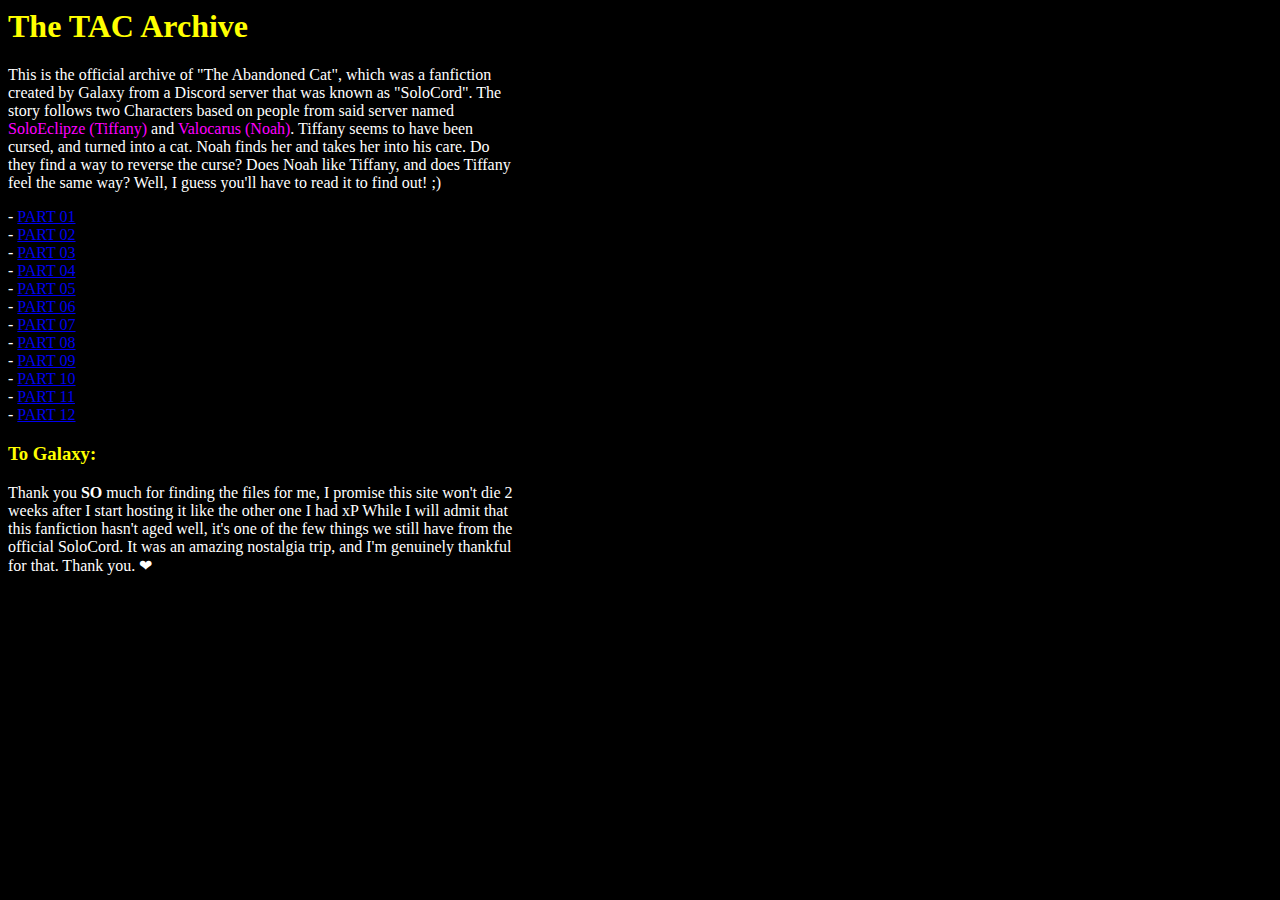
==== tac/index.html @ 19922c9f "Update index.html" ====
<html>
    <head>
        <link rel="stylesheet" type="text/css" href="style.css">
        <script>
            document.documentElement.style.setProperty("--rainbowSpeed", "4s");
        </script>
        <style>
            body {
                background-color: black;
                color: white;
            }
        </style>
        <title>TAC Archive</title>
    </head>
    <body style="width: 512px">
        <h1 style="color:yellow;">The TAC Archive</h1>
        <p>This is the official archive of "The Abandoned Cat", which was a fanfiction created by Galaxy from a Discord server that was known as "SoloCord". The story follows two Characters based on people from said server named <span onmouseover="document.getElementById('tiffany').style.display='block';" onmouseout="document.getElementById('tiffany').style.display='none';" style="color:magenta;">SoloEclipze (Tiffany)</span> and <span onmouseover="document.getElementById('noah').style.display='block';" onmouseout="document.getElementById('noah').style.display='none';" style="color:magenta;">Valocarus (Noah)</span>. Tiffany seems to have been cursed, and turned into a cat. Noah finds her and takes her into his care. Do they find a way to reverse the curse? Does Noah like Tiffany, and does Tiffany feel the same way? Well, I guess you'll have to read it to find out! ;)</p>
        <p>- <a class="rainbowFade" href="The_Abandoned_Cat_PART_1_FOR_VALO_AND_SOLO.txt" style="animation-delay: 0.00s;">PART 01</a><br>
           - <a class="rainbowFade" href="The_Abandoned_Cat_PART_2_FOR_VALO_AND_SOLO.txt" style="animation-delay: 0.15s;">PART 02</a><br>
           - <a class="rainbowFade" href="The_Abandoned_Cat_PART_3_FOR_VALO_AND_SOLO.txt" style="animation-delay: 0.30s;">PART 03</a><br>
           - <a class="rainbowFade" href="The_Abandoned_Cat_PART_4_FOR_VALO_AND_SOLO.txt" style="animation-delay: 0.45s;">PART 04</a><br>
           - <a class="rainbowFade" href="The_Abandoned_Cat_PART_5_FOR_VALO_AND_SOLO.txt" style="animation-delay: 0.60s;">PART 05</a><br>
           - <a class="rainbowFade" href="The_Abandoned_Cat_PART_6_FOR_VALO_AND_SOLO.txt" style="animation-delay: 0.75s;">PART 06</a><br>
           - <a class="rainbowFade" href="The_Abandoned_Cat_PART_7_FOR_VALO_AND_SOLO.txt" style="animation-delay: 0.90s;">PART 07</a><br>
           - <a class="rainbowFade" href="The_Abandoned_Cat_PART_8_FOR_VALO_AND_SOLO.txt" style="animation-delay: 1.05s;">PART 08</a><br>
           - <a class="rainbowFade" href="The_Abandoned_Cat_PART_9_FOR_VALO_AND_SOLO.txt" style="animation-delay: 1.20s;">PART 09</a><br>
           - <a class="rainbowFade" href="The_Abandoned_Cat_PART_10_FOR_VALO_AND_SOLO.txt" style="animation-delay: 1.35s;">PART 10</a><br>
           - <a class="rainbowFade" href="The_Abandoned_Cat_PART_11_FOR_VALO_AND_SOLO.txt" style="animation-delay: 1.50s;">PART 11</a><br>
           - <a class="rainbowFade" href="The_Abandoned_Cat_PART_12_FOR_VALO_AND_SOLO.txt" style="animation-delay: 1.65s;">PART 12</a></p>
        <h3 style="color:yellow;">To Galaxy:</h3>
        <p>Thank you <b>SO</b> much for finding the files for me, I promise this site won't die 2 weeks after I start hosting it like the other one I had xP While I will admit that this fanfiction hasn't aged well, it's one of the few things we still have from the official SoloCord. It was an amazing nostalgia trip, and I'm genuinely thankful for that. Thank you. &#x2764</p>
        <img id="tiffany" src="DChRgT9XsAEX0-d.jpg" style="border-radius:1%; display:none; left:528px; position:absolute; top:16px;" width="192px"></img>
        <img id="noah" src="C-oOOdHXsAAMcIw.jpg" style="border-radius:1%; display:none; left:528px; position:absolute; top:16px;" width="192px"></img>
    </body>
</html>
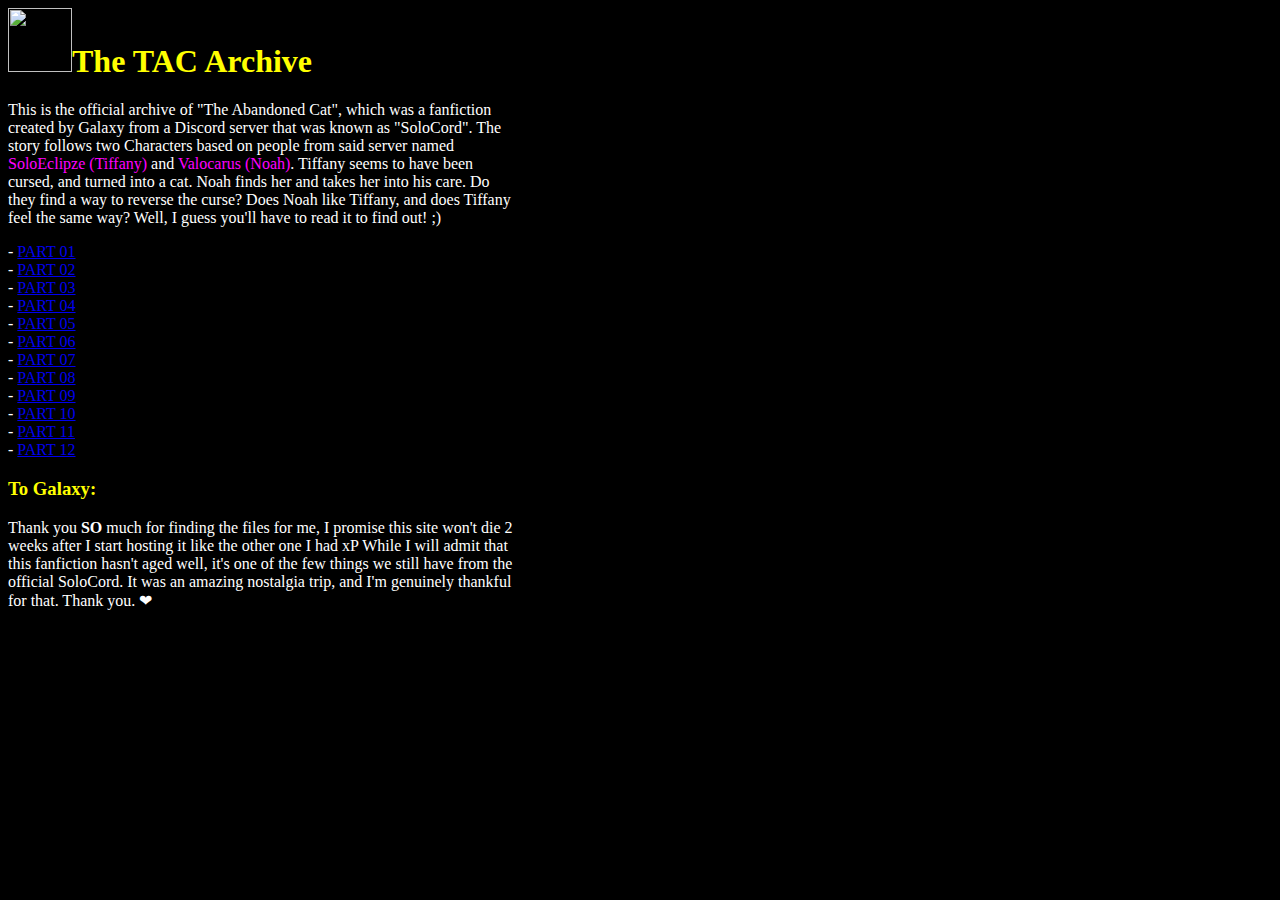
==== commit 27709cd1: "Update index.html" ====
--- a/tac/index.html
+++ b/tac/index.html
@@ -2,7 +2,7 @@
     <head>
         <link rel="stylesheet" type="text/css" href="style.css">
         <script>
-            document.documentElement.style.setProperty("--rainbowSpeed", "4s");
+            document.documentElement.style.setProperty("--rainbowSpeed", "2s");
         </script>
         <style>
             body {
@@ -13,20 +13,20 @@
         <title>TAC Archive</title>
     </head>
     <body style="width: 512px">
-        <h1 style="color:yellow;">The TAC Archive</h1>
+        <h1 style="color:yellow;"><image height="64px" src="folder.png" width="64px"></img>The TAC Archive</h1>
         <p>This is the official archive of "The Abandoned Cat", which was a fanfiction created by Galaxy from a Discord server that was known as "SoloCord". The story follows two Characters based on people from said server named <span onmouseover="document.getElementById('tiffany').style.display='block';" onmouseout="document.getElementById('tiffany').style.display='none';" style="color:magenta;">SoloEclipze (Tiffany)</span> and <span onmouseover="document.getElementById('noah').style.display='block';" onmouseout="document.getElementById('noah').style.display='none';" style="color:magenta;">Valocarus (Noah)</span>. Tiffany seems to have been cursed, and turned into a cat. Noah finds her and takes her into his care. Do they find a way to reverse the curse? Does Noah like Tiffany, and does Tiffany feel the same way? Well, I guess you'll have to read it to find out! ;)</p>
-        <p>- <a class="rainbowFade" href="The_Abandoned_Cat_PART_1_FOR_VALO_AND_SOLO.txt" style="animation-delay: 0.00s;">PART 01</a><br>
-           - <a class="rainbowFade" href="The_Abandoned_Cat_PART_2_FOR_VALO_AND_SOLO.txt" style="animation-delay: 0.15s;">PART 02</a><br>
-           - <a class="rainbowFade" href="The_Abandoned_Cat_PART_3_FOR_VALO_AND_SOLO.txt" style="animation-delay: 0.30s;">PART 03</a><br>
-           - <a class="rainbowFade" href="The_Abandoned_Cat_PART_4_FOR_VALO_AND_SOLO.txt" style="animation-delay: 0.45s;">PART 04</a><br>
-           - <a class="rainbowFade" href="The_Abandoned_Cat_PART_5_FOR_VALO_AND_SOLO.txt" style="animation-delay: 0.60s;">PART 05</a><br>
-           - <a class="rainbowFade" href="The_Abandoned_Cat_PART_6_FOR_VALO_AND_SOLO.txt" style="animation-delay: 0.75s;">PART 06</a><br>
-           - <a class="rainbowFade" href="The_Abandoned_Cat_PART_7_FOR_VALO_AND_SOLO.txt" style="animation-delay: 0.90s;">PART 07</a><br>
-           - <a class="rainbowFade" href="The_Abandoned_Cat_PART_8_FOR_VALO_AND_SOLO.txt" style="animation-delay: 1.05s;">PART 08</a><br>
-           - <a class="rainbowFade" href="The_Abandoned_Cat_PART_9_FOR_VALO_AND_SOLO.txt" style="animation-delay: 1.20s;">PART 09</a><br>
-           - <a class="rainbowFade" href="The_Abandoned_Cat_PART_10_FOR_VALO_AND_SOLO.txt" style="animation-delay: 1.35s;">PART 10</a><br>
-           - <a class="rainbowFade" href="The_Abandoned_Cat_PART_11_FOR_VALO_AND_SOLO.txt" style="animation-delay: 1.50s;">PART 11</a><br>
-           - <a class="rainbowFade" href="The_Abandoned_Cat_PART_12_FOR_VALO_AND_SOLO.txt" style="animation-delay: 1.65s;">PART 12</a></p>
+        <p>- <a class="rainbowFade" href="The_Abandoned_Cat_PART_1_FOR_VALO_AND_SOLO.txt" style="animation-delay: 0.0s;">PART 01</a><br>
+           - <a class="rainbowFade" href="The_Abandoned_Cat_PART_2_FOR_VALO_AND_SOLO.txt" style="animation-delay: 0.2s;">PART 02</a><br>
+           - <a class="rainbowFade" href="The_Abandoned_Cat_PART_3_FOR_VALO_AND_SOLO.txt" style="animation-delay: 0.4s;">PART 03</a><br>
+           - <a class="rainbowFade" href="The_Abandoned_Cat_PART_4_FOR_VALO_AND_SOLO.txt" style="animation-delay: 0.6s;">PART 04</a><br>
+           - <a class="rainbowFade" href="The_Abandoned_Cat_PART_5_FOR_VALO_AND_SOLO.txt" style="animation-delay: 0.8s;">PART 05</a><br>
+           - <a class="rainbowFade" href="The_Abandoned_Cat_PART_6_FOR_VALO_AND_SOLO.txt" style="animation-delay: 1.0s;">PART 06</a><br>
+           - <a class="rainbowFade" href="The_Abandoned_Cat_PART_7_FOR_VALO_AND_SOLO.txt" style="animation-delay: 1.2s;">PART 07</a><br>
+           - <a class="rainbowFade" href="The_Abandoned_Cat_PART_8_FOR_VALO_AND_SOLO.txt" style="animation-delay: 1.4s;">PART 08</a><br>
+           - <a class="rainbowFade" href="The_Abandoned_Cat_PART_9_FOR_VALO_AND_SOLO.txt" style="animation-delay: 1.6s;">PART 09</a><br>
+           - <a class="rainbowFade" href="The_Abandoned_Cat_PART_10_FOR_VALO_AND_SOLO.txt" style="animation-delay: 1.8s;">PART 10</a><br>
+           - <a class="rainbowFade" href="The_Abandoned_Cat_PART_11_FOR_VALO_AND_SOLO.txt" style="animation-delay: 2.0s;">PART 11</a><br>
+           - <a class="rainbowFade" href="The_Abandoned_Cat_PART_12_FOR_VALO_AND_SOLO.txt" style="animation-delay: 2.2s;">PART 12</a></p>
         <h3 style="color:yellow;">To Galaxy:</h3>
         <p>Thank you <b>SO</b> much for finding the files for me, I promise this site won't die 2 weeks after I start hosting it like the other one I had xP While I will admit that this fanfiction hasn't aged well, it's one of the few things we still have from the official SoloCord. It was an amazing nostalgia trip, and I'm genuinely thankful for that. Thank you. &#x2764</p>
         <img id="tiffany" src="DChRgT9XsAEX0-d.jpg" style="border-radius:1%; display:none; left:528px; position:absolute; top:16px;" width="192px"></img>
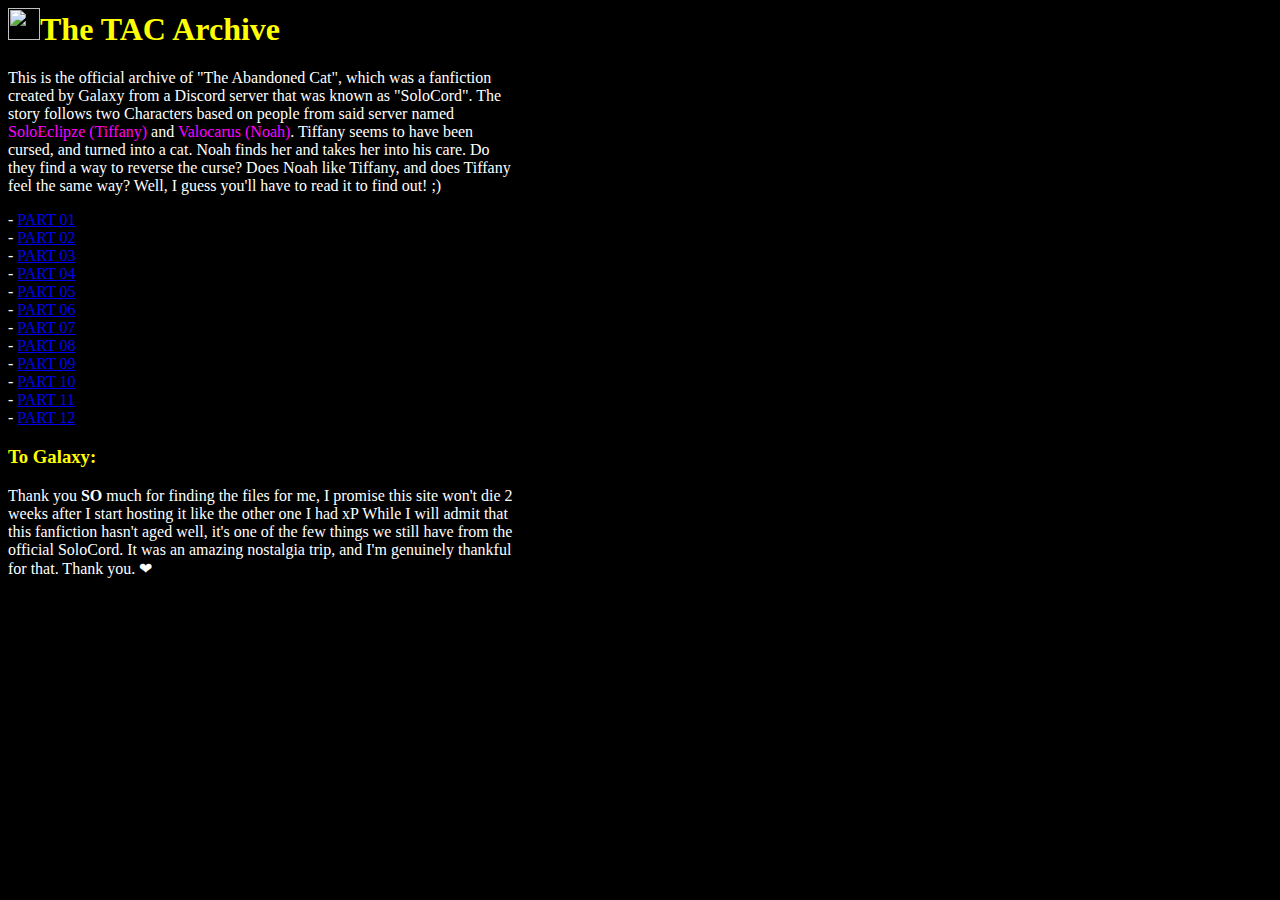
==== commit 5f9b764a: "Update index.html" ====
--- a/tac/index.html
+++ b/tac/index.html
@@ -13,7 +13,7 @@
         <title>TAC Archive</title>
     </head>
     <body style="width: 512px">
-        <h1 style="color:yellow;"><image height="64px" src="folder.png" width="64px"></img>The TAC Archive</h1>
+        <h1 style="color:yellow;"><image height="32px" src="folder.png" width="32px"></img>The TAC Archive</h1>
         <p>This is the official archive of "The Abandoned Cat", which was a fanfiction created by Galaxy from a Discord server that was known as "SoloCord". The story follows two Characters based on people from said server named <span onmouseover="document.getElementById('tiffany').style.display='block';" onmouseout="document.getElementById('tiffany').style.display='none';" style="color:magenta;">SoloEclipze (Tiffany)</span> and <span onmouseover="document.getElementById('noah').style.display='block';" onmouseout="document.getElementById('noah').style.display='none';" style="color:magenta;">Valocarus (Noah)</span>. Tiffany seems to have been cursed, and turned into a cat. Noah finds her and takes her into his care. Do they find a way to reverse the curse? Does Noah like Tiffany, and does Tiffany feel the same way? Well, I guess you'll have to read it to find out! ;)</p>
         <p>- <a class="rainbowFade" href="The_Abandoned_Cat_PART_1_FOR_VALO_AND_SOLO.txt" style="animation-delay: 0.0s;">PART 01</a><br>
            - <a class="rainbowFade" href="The_Abandoned_Cat_PART_2_FOR_VALO_AND_SOLO.txt" style="animation-delay: 0.2s;">PART 02</a><br>
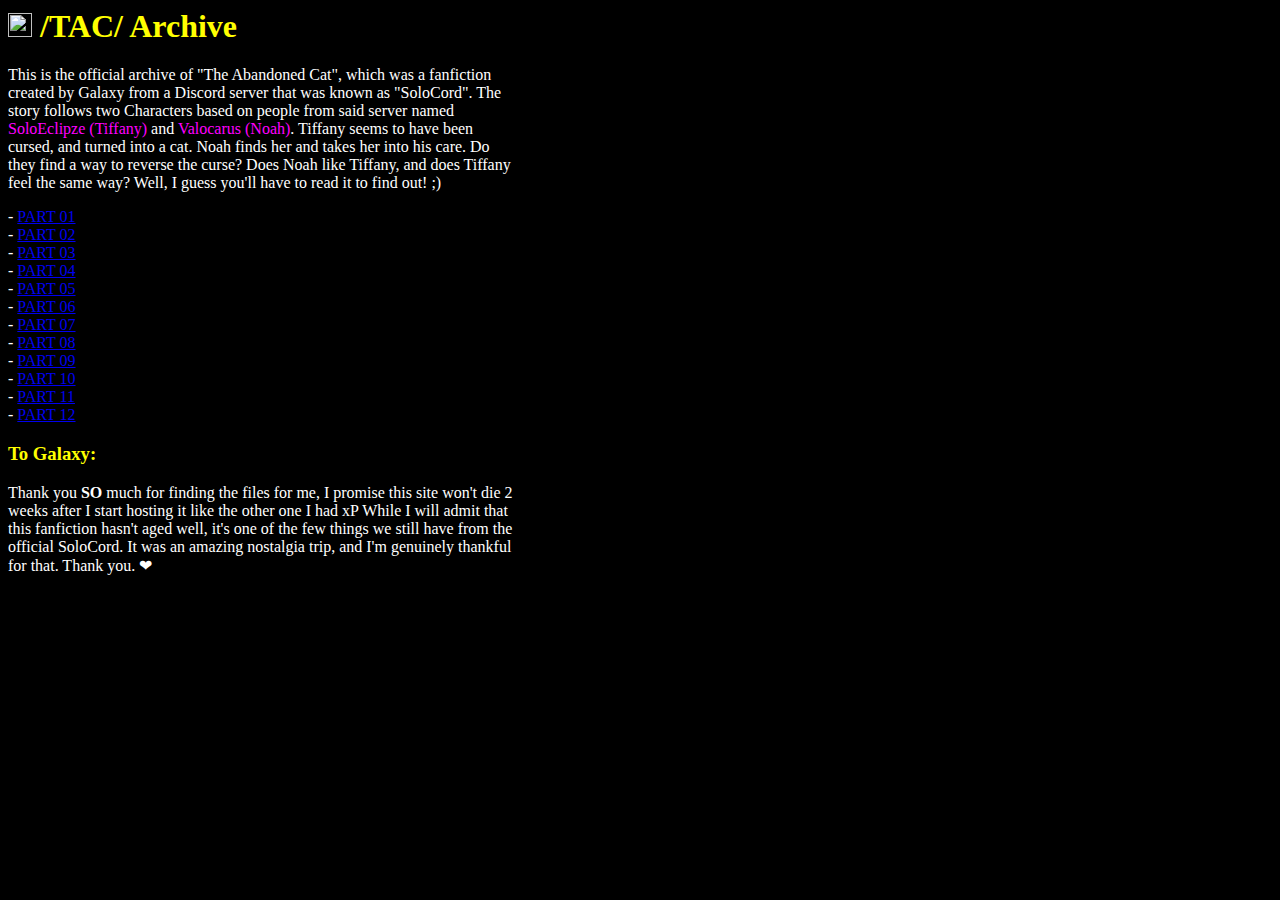
==== commit 7be098ab: "Update index.html" ====
--- a/tac/index.html
+++ b/tac/index.html
@@ -13,7 +13,7 @@
         <title>TAC Archive</title>
     </head>
     <body style="width: 512px">
-        <h1 style="color:yellow;"><image height="32px" src="folder.png" width="32px"></img>The TAC Archive</h1>
+        <h1 style="color:yellow;"><image height="24px" src="folder.png" width="24px"></img> /TAC/ Archive</h1>
         <p>This is the official archive of "The Abandoned Cat", which was a fanfiction created by Galaxy from a Discord server that was known as "SoloCord". The story follows two Characters based on people from said server named <span onmouseover="document.getElementById('tiffany').style.display='block';" onmouseout="document.getElementById('tiffany').style.display='none';" style="color:magenta;">SoloEclipze (Tiffany)</span> and <span onmouseover="document.getElementById('noah').style.display='block';" onmouseout="document.getElementById('noah').style.display='none';" style="color:magenta;">Valocarus (Noah)</span>. Tiffany seems to have been cursed, and turned into a cat. Noah finds her and takes her into his care. Do they find a way to reverse the curse? Does Noah like Tiffany, and does Tiffany feel the same way? Well, I guess you'll have to read it to find out! ;)</p>
         <p>- <a class="rainbowFade" href="The_Abandoned_Cat_PART_1_FOR_VALO_AND_SOLO.txt" style="animation-delay: 0.0s;">PART 01</a><br>
            - <a class="rainbowFade" href="The_Abandoned_Cat_PART_2_FOR_VALO_AND_SOLO.txt" style="animation-delay: 0.2s;">PART 02</a><br>
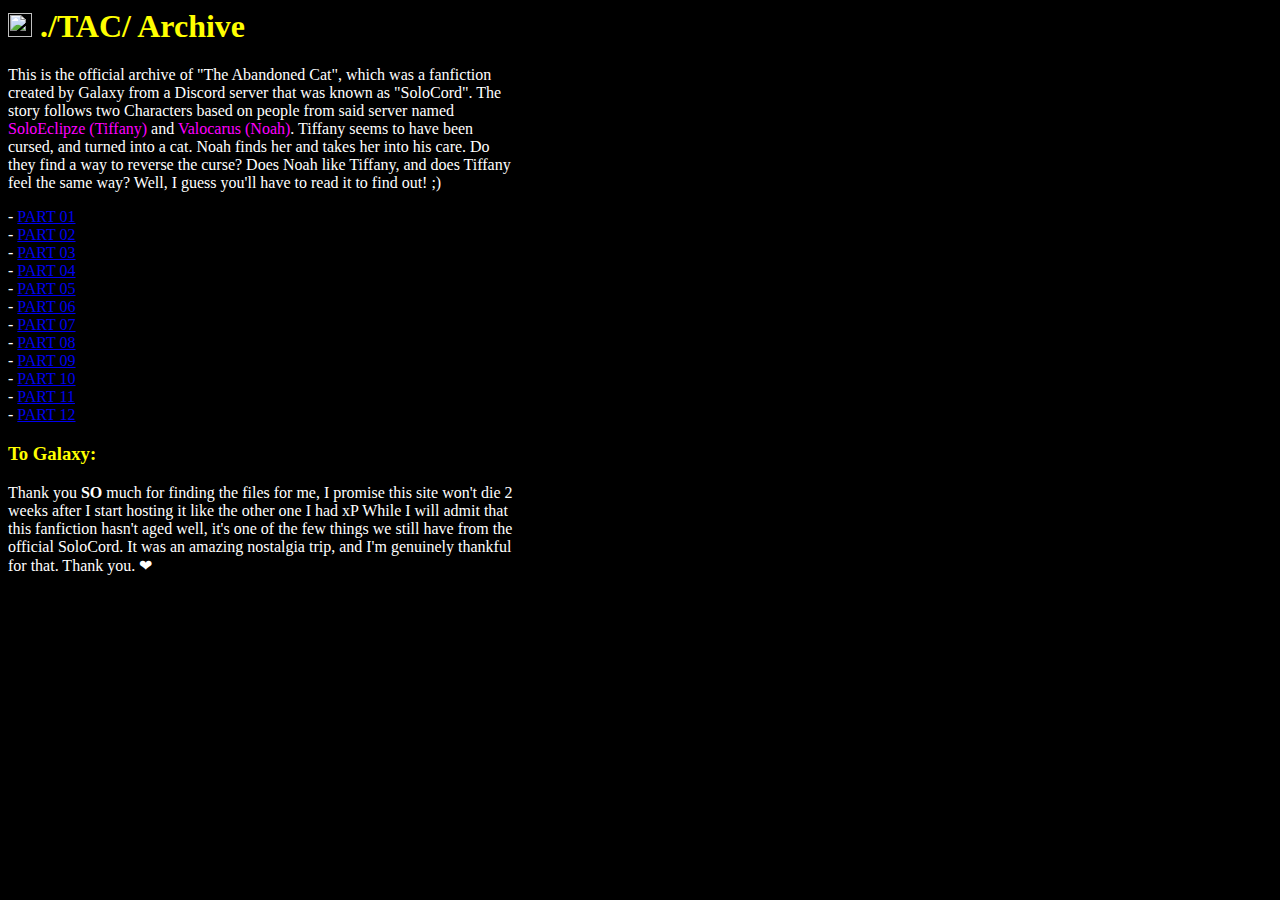
==== commit afec4541: "Update index.html" ====
--- a/tac/index.html
+++ b/tac/index.html
@@ -13,7 +13,7 @@
         <title>TAC Archive</title>
     </head>
     <body style="width: 512px">
-        <h1 style="color:yellow;"><image height="24px" src="folder.png" width="24px"></img> /TAC/ Archive</h1>
+        <h1 style="color:yellow;"><image height="24px" src="folder.png" width="24px"></img> ./TAC/ Archive</h1>
         <p>This is the official archive of "The Abandoned Cat", which was a fanfiction created by Galaxy from a Discord server that was known as "SoloCord". The story follows two Characters based on people from said server named <span onmouseover="document.getElementById('tiffany').style.display='block';" onmouseout="document.getElementById('tiffany').style.display='none';" style="color:magenta;">SoloEclipze (Tiffany)</span> and <span onmouseover="document.getElementById('noah').style.display='block';" onmouseout="document.getElementById('noah').style.display='none';" style="color:magenta;">Valocarus (Noah)</span>. Tiffany seems to have been cursed, and turned into a cat. Noah finds her and takes her into his care. Do they find a way to reverse the curse? Does Noah like Tiffany, and does Tiffany feel the same way? Well, I guess you'll have to read it to find out! ;)</p>
         <p>- <a class="rainbowFade" href="The_Abandoned_Cat_PART_1_FOR_VALO_AND_SOLO.txt" style="animation-delay: 0.0s;">PART 01</a><br>
            - <a class="rainbowFade" href="The_Abandoned_Cat_PART_2_FOR_VALO_AND_SOLO.txt" style="animation-delay: 0.2s;">PART 02</a><br>
